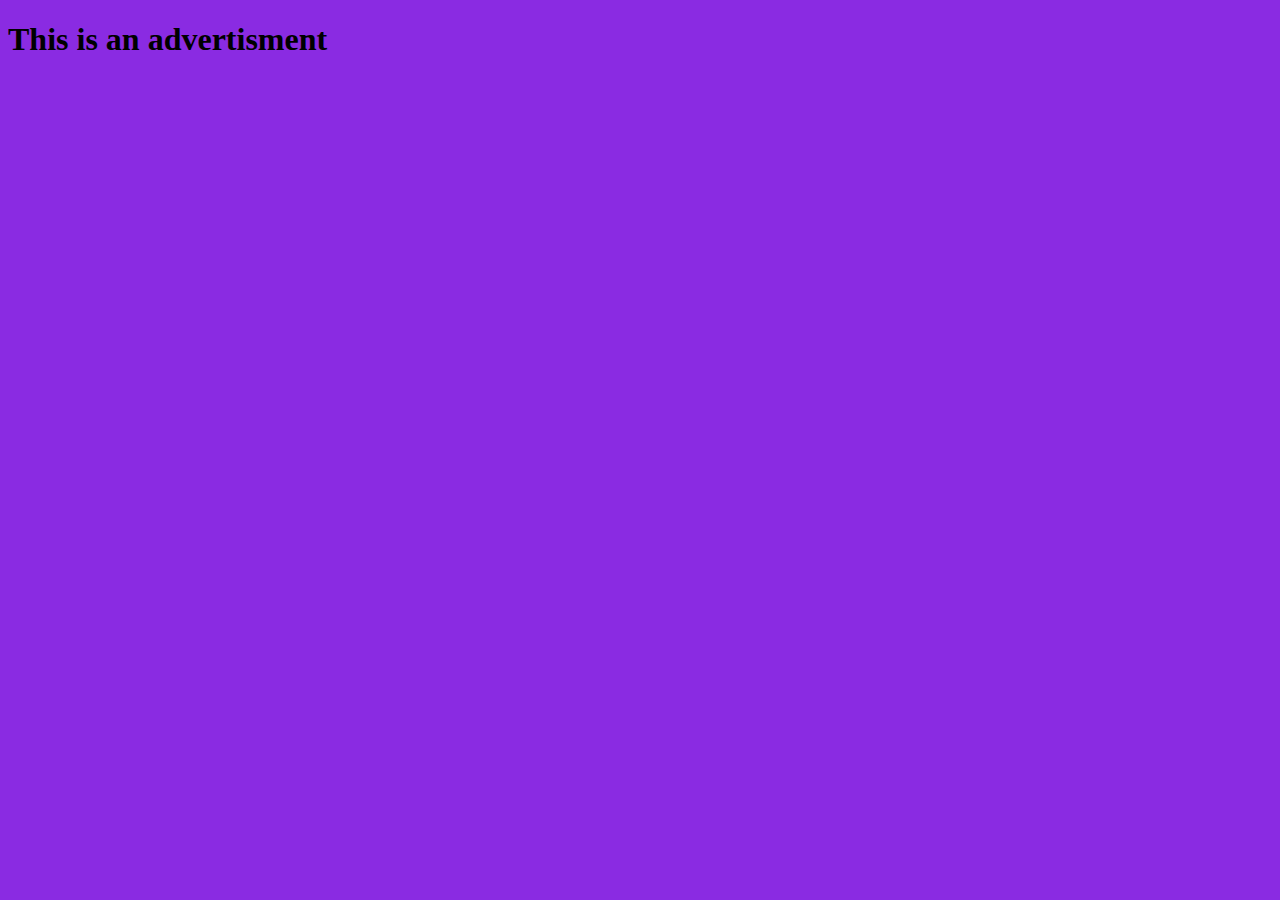
==== ad.html @ 03e57380 "Add files via upload" ====
<!DOCTYPE html>
<html lang="en">
<head>
    <meta charset="UTF-8">
    <meta http-equiv="X-UA-Compatible" content="IE=edge">
    <meta name="viewport" content="width=device-width, initial-scale=1.0">
    <title>Document</title>
</head>
<body style="background-color: blueviolet;">
    <h1>This is an advertisment</h1>
</body>
</html>
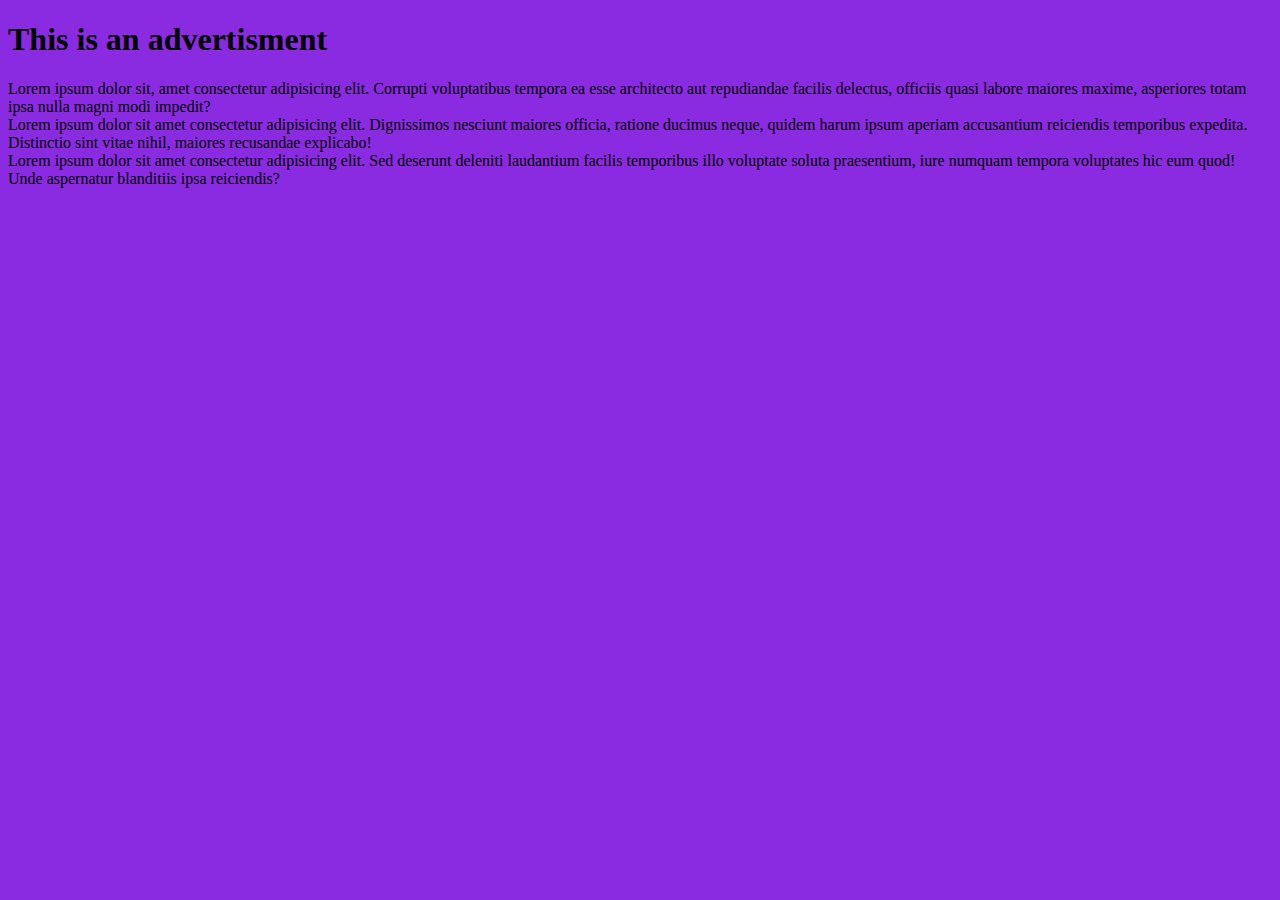
==== commit 1be7e294: "Add files via upload" ====
--- a/ad.html
+++ b/ad.html
@@ -8,5 +8,11 @@
 </head>
 <body style="background-color: blueviolet;">
     <h1>This is an advertisment</h1>
+
+
+    <div id+="box1">Lorem ipsum dolor sit, amet consectetur adipisicing elit. Corrupti voluptatibus tempora ea esse architecto aut repudiandae facilis delectus, officiis quasi labore maiores maxime, asperiores totam ipsa nulla magni modi impedit?</div>
+    <div id+="box2">Lorem ipsum dolor sit amet consectetur adipisicing elit. Dignissimos nesciunt maiores officia, ratione ducimus neque, quidem harum ipsum aperiam accusantium reiciendis temporibus expedita. Distinctio sint vitae nihil, maiores recusandae explicabo!</div>
+    <div id+="box3">Lorem ipsum dolor sit amet consectetur adipisicing elit. Sed deserunt deleniti laudantium facilis temporibus illo voluptate soluta praesentium, iure numquam tempora voluptates hic eum quod! Unde aspernatur blanditiis ipsa reiciendis?</div>
+
 </body>
 </html>